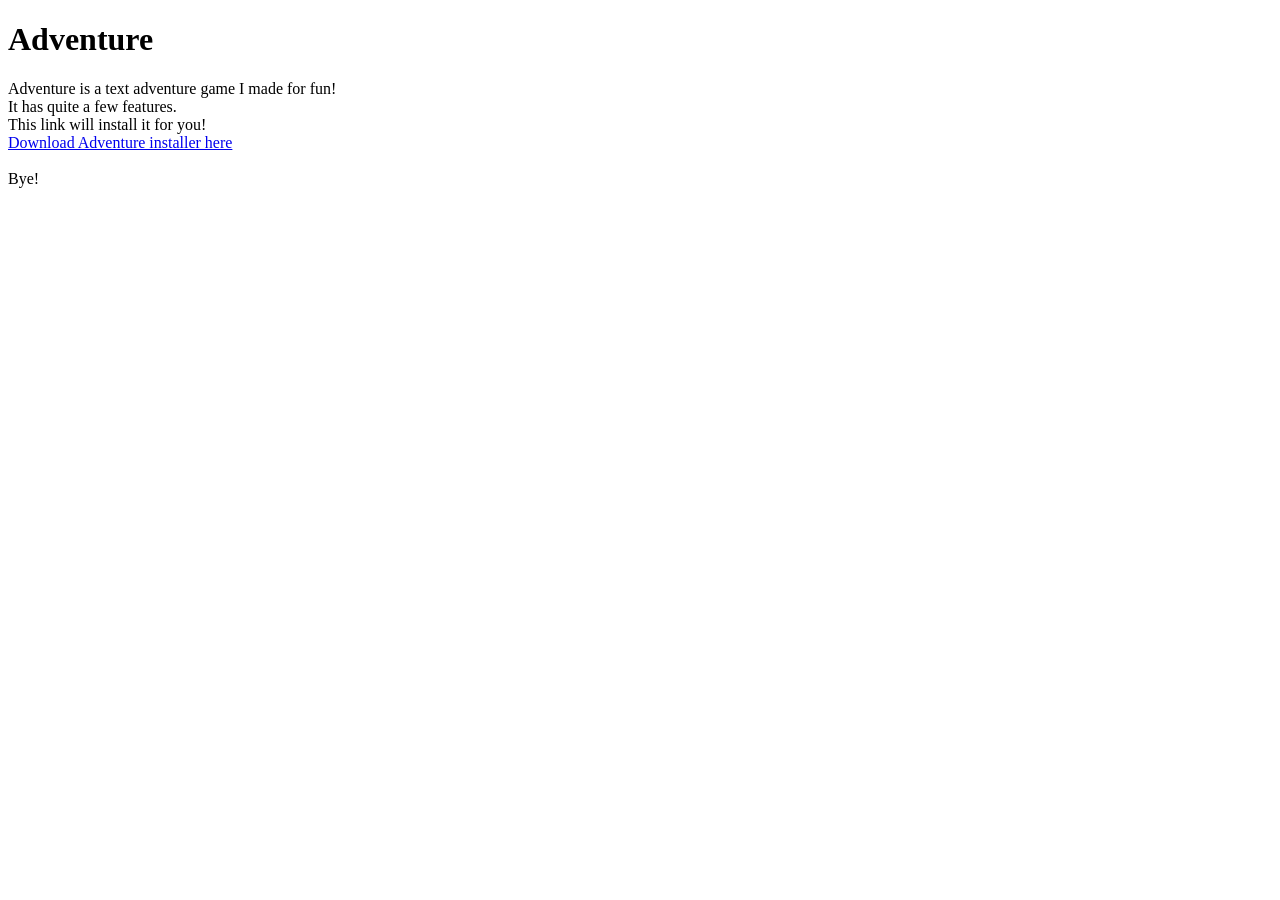
==== adventure.html @ 084f03dd "Initial commit with adventure" ====
<!DOCTYPE html>
<html>
    <head>
        <title>Adventure - SGG Projects</title>
    </head>
    <body>
        <h1>Adventure</h1>
        <p>Adventure is a text adventure game I made for fun!<br>It has quite a few features.<br>This link will install it for you!<br>
        <a href="setup.exe">Download Adventure installer here</a>
        <br><br>Bye!</p>
    </body>
</html>
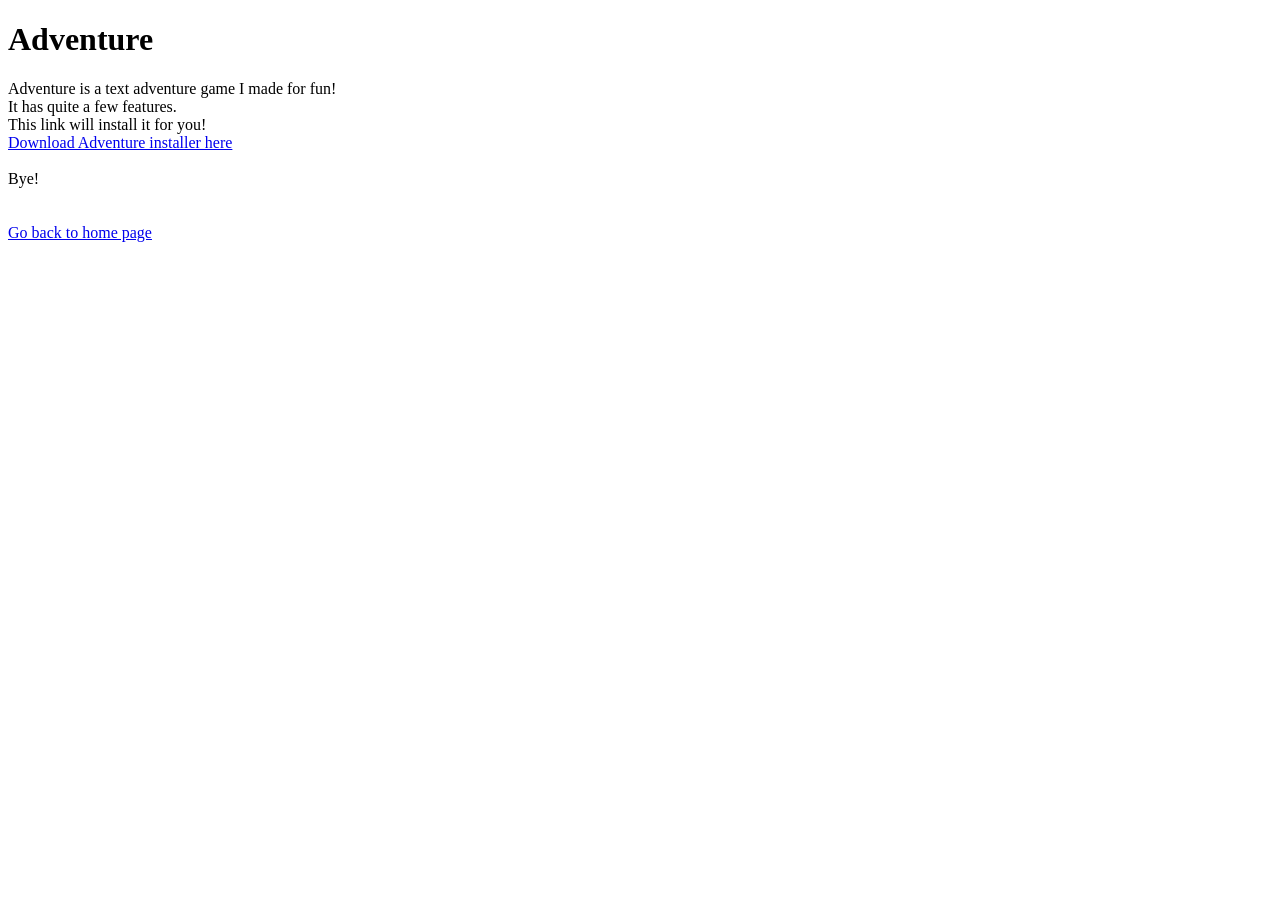
==== commit 2f9a5bdf: "Added back to home page" ====
--- a/adventure.html
+++ b/adventure.html
@@ -7,6 +7,6 @@
         <h1>Adventure</h1>
         <p>Adventure is a text adventure game I made for fun!<br>It has quite a few features.<br>This link will install it for you!<br>
         <a href="setup.exe">Download Adventure installer here</a>
-        <br><br>Bye!</p>
+        <br><br>Bye!<br><br><br><a href="index.html">Go back to home page</a></p>
     </body>
 </html>
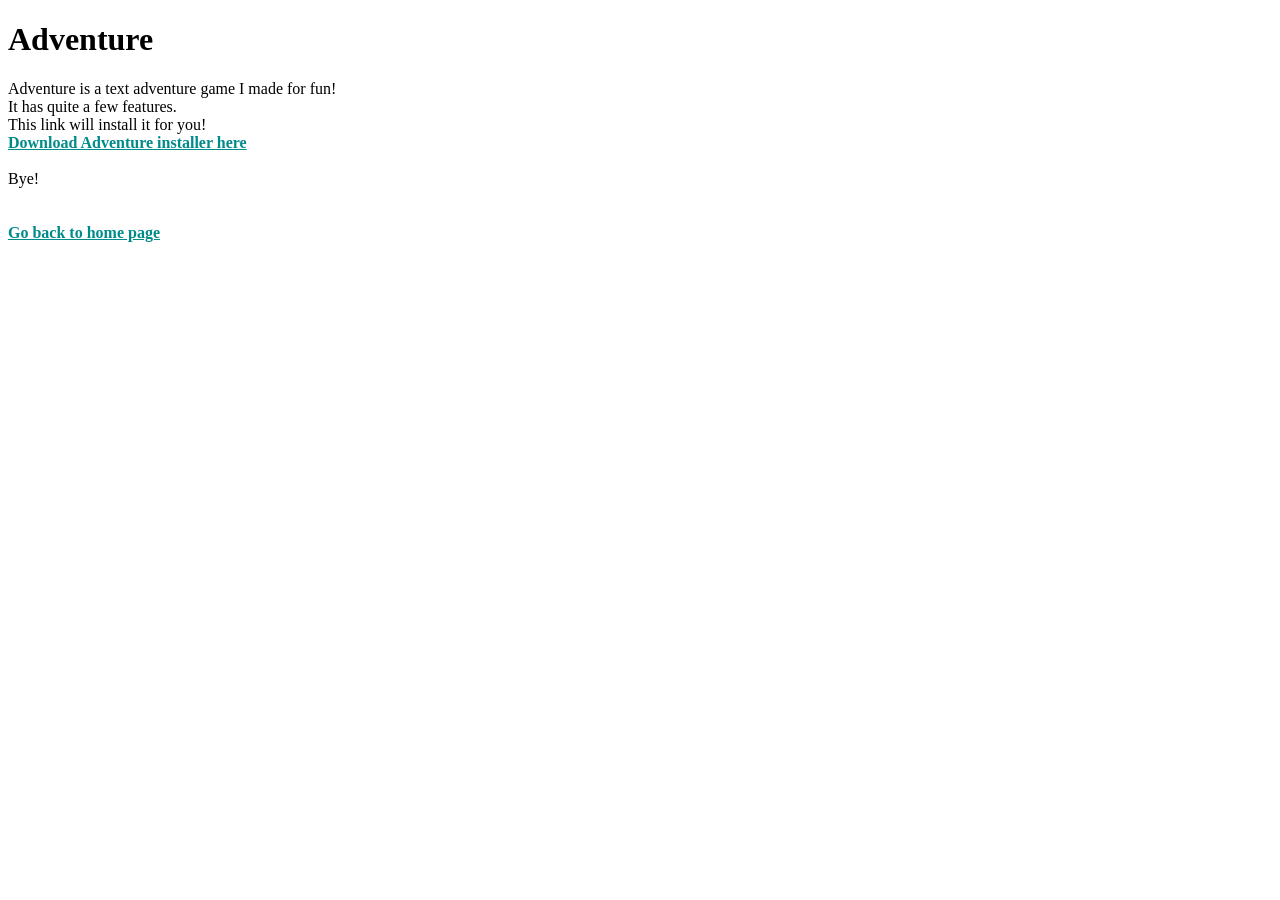
==== commit 4dcfff62: "Changed styling" ====
--- a/adventure.html
+++ b/adventure.html
@@ -1,6 +1,12 @@
 <!DOCTYPE html>
 <html>
     <head>
+        <style>
+        a{
+            color:darkcyan;
+            font-weight:bold;
+        }
+        </style>
         <title>Adventure - SGG Projects</title>
     </head>
     <body>
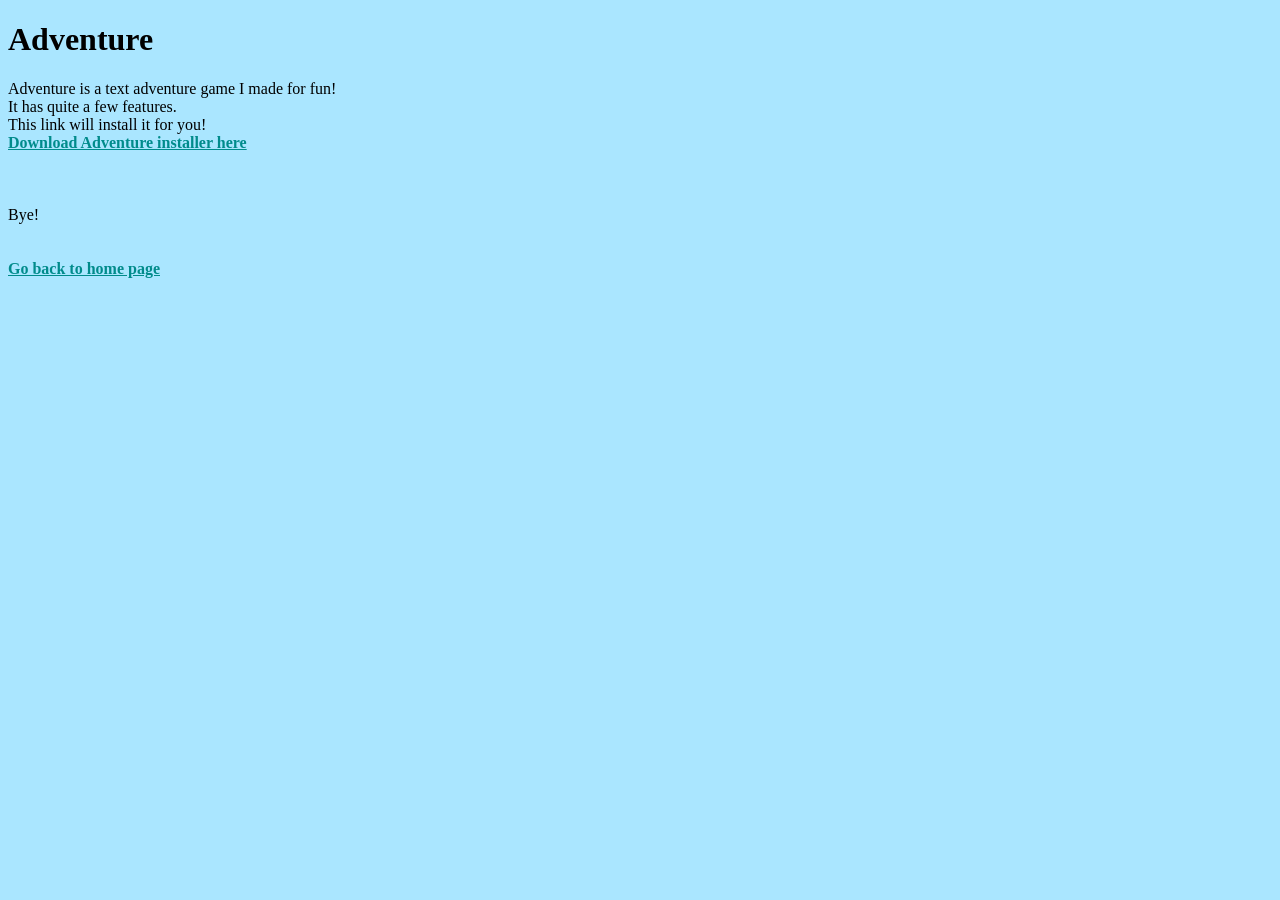
==== commit 85e4e402: "Added cooler styling using CSS" ====
--- a/adventure.html
+++ b/adventure.html
@@ -2,17 +2,48 @@
 <html>
     <head>
         <style>
-        a{
-            color:darkcyan;
+        :root{
+            --link: darkcyan;
+            --linkhover: #5aa5b9;
+            --linkpress: #3a5f3a;
+        }
+        a:link,a:visited{
+            color:var(--link);
             font-weight:bold;
+        }
+        a:hover{
+            color:var(--linkhover);
+            font-weight:bold;
+        }
+        a:active{
+            color:var(--linkpress);
+            font-weight:bold;
+        }
+        button{
+            background-color:#5aa5b9;
+            outline-color:#3d889c;
         }
         </style>
         <title>Adventure - SGG Projects</title>
     </head>
-    <body>
+    <body style="background-color:#aae6ff" id="body">
         <h1>Adventure</h1>
         <p>Adventure is a text adventure game I made for fun!<br>It has quite a few features.<br>This link will install it for you!<br>
         <a href="setup.exe">Download Adventure installer here</a>
+        <br><br>
+        <!--<button onclick="setCyanProperty()">Cyan colour scheme</button><p>   </p>
+        <button onclick="setRedProperty()">Red colour scheme</button>-->
         <br><br>Bye!<br><br><br><a href="index.html">Go back to home page</a></p>
     </body>
+    <script>
+        function setCyanProperty(){
+            document.documentElement.style.setProperty("--col1","darkcyan")
+            document.documentElement.style.setProperty("--col2","#5aa5b9")
+            document.documentElement.style.setProperty("--col3","#3a5f3a")
+            document.getElementById("body").style.backgroundColor = "#71ffd8"
+        }
+        function setRedProperty(){
+            document.documentElement.style.setProperty("--col1","darkred")
+        }
+    </script>
 </html>
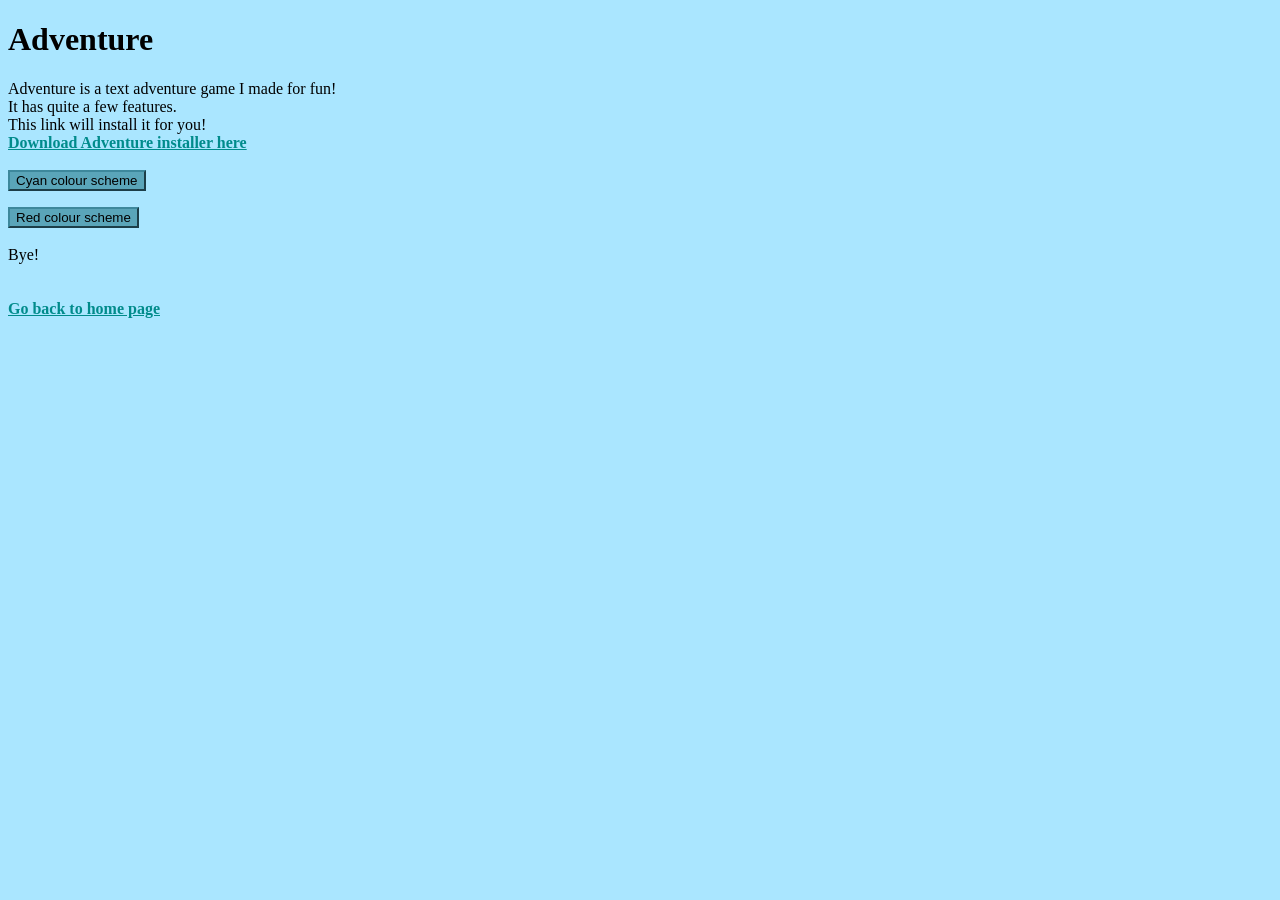
==== commit 45725075: "Added fake crash and all cursors and other neat things" ====
--- a/adventure.html
+++ b/adventure.html
@@ -5,7 +5,7 @@
         :root{
             --link: darkcyan;
             --linkhover: #5aa5b9;
-            --linkpress: #3a5f3a;
+            --linkpress: #5e453d;
         }
         a:link,a:visited{
             color:var(--link);
@@ -21,7 +21,9 @@
         }
         button{
             background-color:#5aa5b9;
-            outline-color:#3d889c;
+            outline-width:10px;
+            cursor:pointer;
+            border-color:#3d889c;
         }
         </style>
         <title>Adventure - SGG Projects</title>
@@ -31,19 +33,22 @@
         <p>Adventure is a text adventure game I made for fun!<br>It has quite a few features.<br>This link will install it for you!<br>
         <a href="setup.exe">Download Adventure installer here</a>
         <br><br>
-        <!--<button onclick="setCyanProperty()">Cyan colour scheme</button><p>   </p>
-        <button onclick="setRedProperty()">Red colour scheme</button>-->
+        <button onclick="setCyanTheme()">Cyan colour scheme</button><p>   </p>
+        <button onclick="setRedTheme()">Red colour scheme</button>
         <br><br>Bye!<br><br><br><a href="index.html">Go back to home page</a></p>
     </body>
     <script>
-        function setCyanProperty(){
-            document.documentElement.style.setProperty("--col1","darkcyan")
-            document.documentElement.style.setProperty("--col2","#5aa5b9")
-            document.documentElement.style.setProperty("--col3","#3a5f3a")
-            document.getElementById("body").style.backgroundColor = "#71ffd8"
+        function setCyanTheme(){
+            document.documentElement.style.setProperty("--link","darkcyan")
+            document.documentElement.style.setProperty("--linkhover","#5aa5b9")
+            document.documentElement.style.setProperty("--linkpress","#3a5f3a")
+            document.getElementById("body").style.backgroundColor = "#aae6ff"
         }
-        function setRedProperty(){
-            document.documentElement.style.setProperty("--col1","darkred")
+        function setRedTheme(){
+            document.documentElement.style.setProperty("--link","darkred")
+            document.documentElement.style.setProperty("--linkhover","#b95a5a")
+            document.documentElement.style.setProperty("--linkpress","#795144")
+            document.getElementById("body").style.backgroundColor = "#ffaaaa"
         }
     </script>
 </html>
